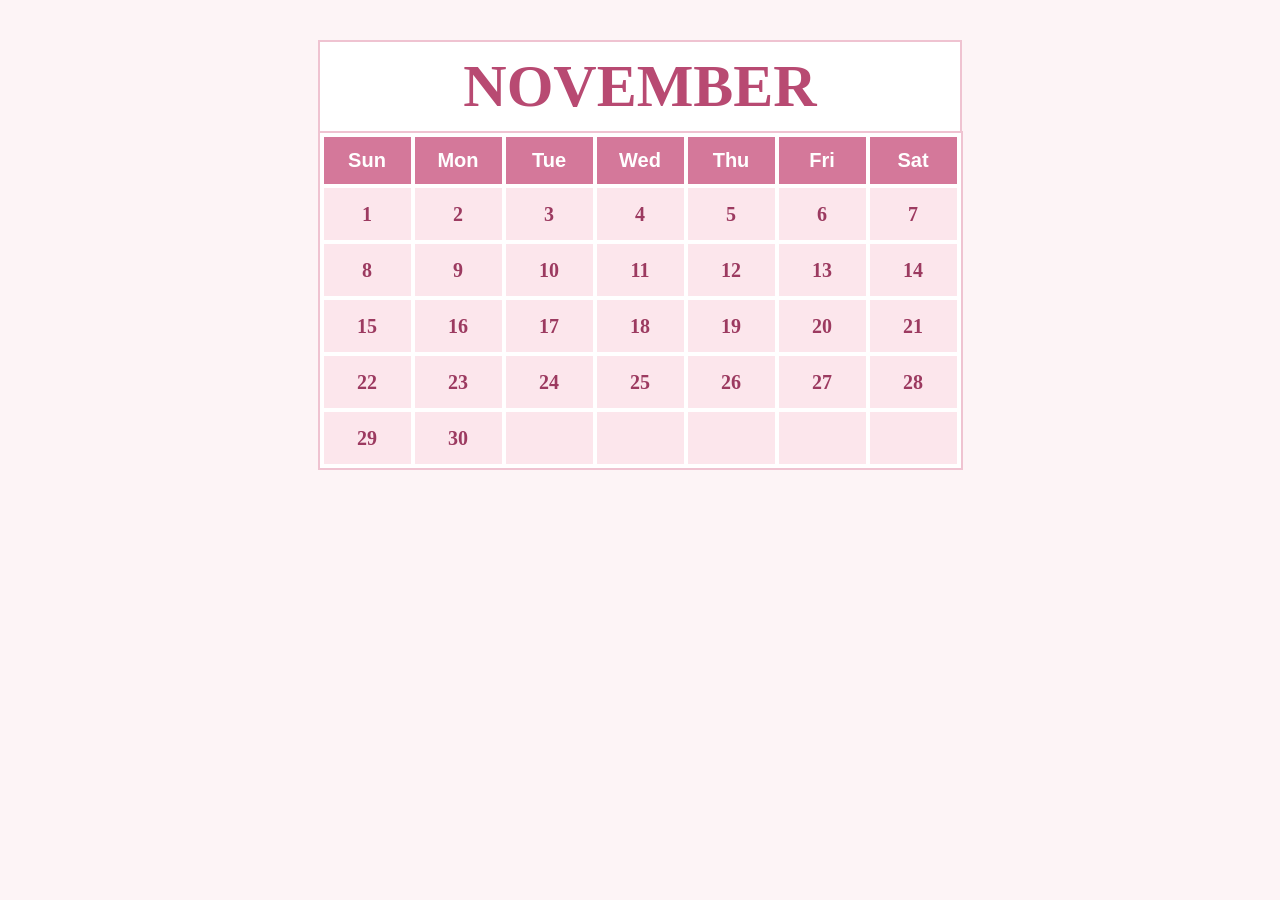
==== index.html @ 1b141e16 "Add files via upload" ====
<!DOCTYPE html>
<html>
<head>
<title>November Calendar</title>
<style>
body {
  background-color: #fdf4f6;
  font-family: "Times New Roman", serif;
}

h1 {
  width: 640px;
  margin: 40px auto 0;
  text-align: center;
  color: #b84a72;
  font-size: 60px;
  padding: 10px 0;
  background-color: white;
  border: 2px solid #efc3d1;
  border-bottom: none;
}

table {
  margin: 0 auto 40px;
  border-collapse: separate;
  border-spacing: 4px;
  background-color: white;
  border: 2px solid #efc3d1;
}

th {
  background-color: #d4789a;
  color: white;
  font-family: Arial, sans-serif;
  font-size: 20px;
  width: 85px;
  height: 45px;
}

td {
  background-color: #fce6ec;
  color: #9c3a60;
  font-size: 20px;
  font-weight: bold;
  text-align: center;
  height: 50px;
}

.today:hover {
  background-color: #c95b84;
}

.today a {
  color: #9c3a60;
  text-decoration: none;
  display: block;
  padding: 13px 0;
}

.today:hover a {
  color: white;
}
</style>
</head>
<body>

<h1>NOVEMBER</h1>

<table>
  <tr>
    <th>Sun</th>
    <th>Mon</th>
    <th>Tue</th>
    <th>Wed</th>
    <th>Thu</th>
    <th>Fri</th>
    <th>Sat</th>
  </tr>
  <tr>
    <td>1</td>
    <td class="today"><a href="#" target="_blank">2</a></td>
    <td>3</td>
    <td>4</td>
    <td>5</td>
    <td>6</td>
    <td>7</td>
  </tr>
  <tr>
    <td>8</td>
    <td>9</td>
    <td>10</td>
    <td>11</td>
    <td>12</td>
    <td>13</td>
    <td>14</td>
  </tr>
  <tr>
    <td>15</td>
    <td>16</td>
    <td>17</td>
    <td>18</td>
    <td>19</td>
    <td>20</td>
    <td>21</td>
  </tr>
  <tr>
    <td>22</td>
    <td>23</td>
    <td>24</td>
    <td>25</td>
    <td>26</td>
    <td>27</td>
    <td>28</td>
  </tr>
  <tr>
    <td>29</td>
    <td>30</td>
    <td></td>
    <td></td>
    <td></td>
    <td></td>
    <td></td>
  </tr>
</table>

</body>
</html>
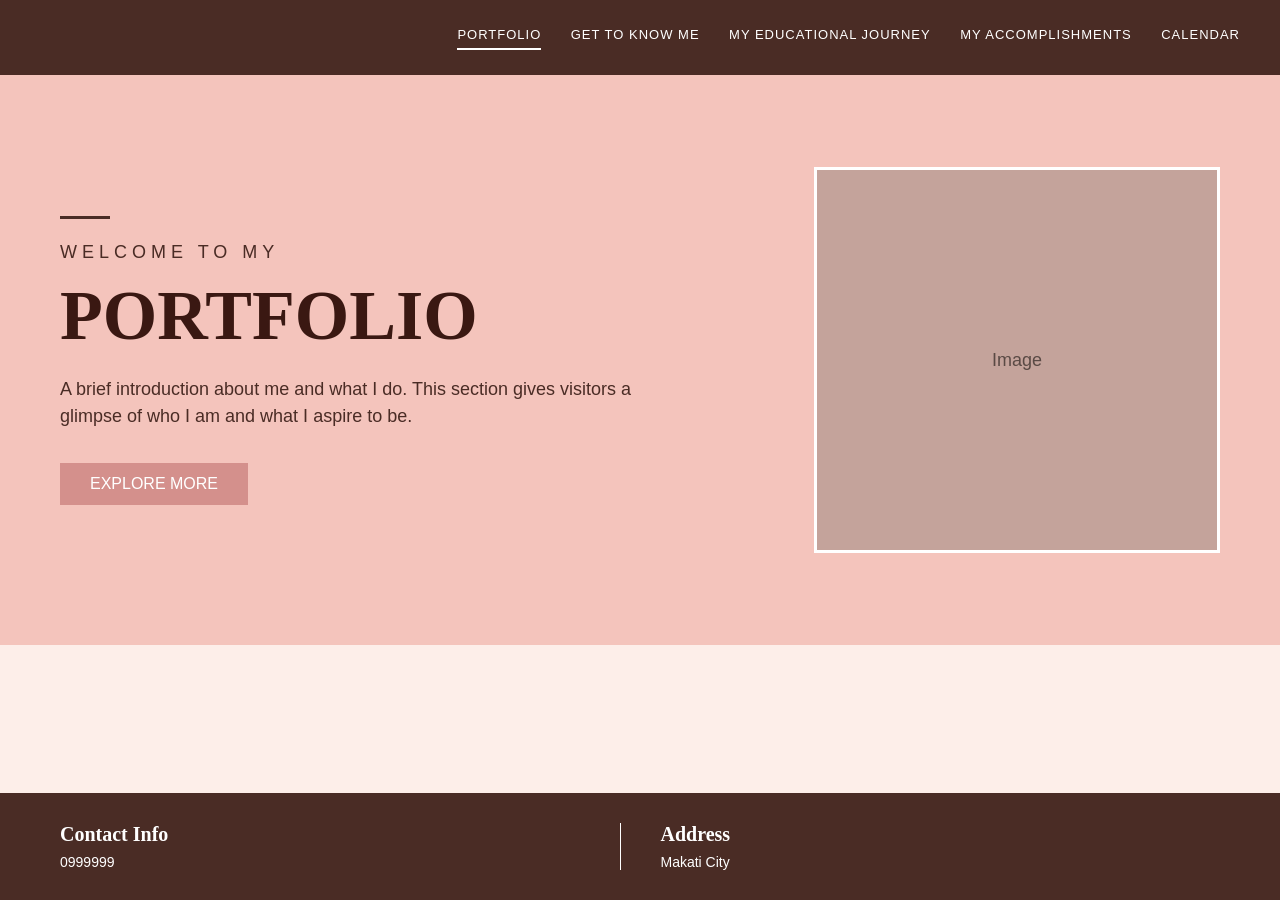
==== commit 3d304419: "Add files via upload" ====
--- a/index.html
+++ b/index.html
@@ -1,127 +1,40 @@
-<!DOCTYPE html>
-<html>
-<head>
-<title>November Calendar</title>
-<style>
-body {
-  background-color: #fdf4f6;
-  font-family: "Times New Roman", serif;
-}
-
-h1 {
-  width: 640px;
-  margin: 40px auto 0;
-  text-align: center;
-  color: #b84a72;
-  font-size: 60px;
-  padding: 10px 0;
-  background-color: white;
-  border: 2px solid #efc3d1;
-  border-bottom: none;
-}
-
-table {
-  margin: 0 auto 40px;
-  border-collapse: separate;
-  border-spacing: 4px;
-  background-color: white;
-  border: 2px solid #efc3d1;
-}
-
-th {
-  background-color: #d4789a;
-  color: white;
-  font-family: Arial, sans-serif;
-  font-size: 20px;
-  width: 85px;
-  height: 45px;
-}
-
-td {
-  background-color: #fce6ec;
-  color: #9c3a60;
-  font-size: 20px;
-  font-weight: bold;
-  text-align: center;
-  height: 50px;
-}
-
-.today:hover {
-  background-color: #c95b84;
-}
-
-.today a {
-  color: #9c3a60;
-  text-decoration: none;
-  display: block;
-  padding: 13px 0;
-}
-
-.today:hover a {
-  color: white;
-}
-</style>
-</head>
-<body>
-
-<h1>NOVEMBER</h1>
-
-<table>
-  <tr>
-    <th>Sun</th>
-    <th>Mon</th>
-    <th>Tue</th>
-    <th>Wed</th>
-    <th>Thu</th>
-    <th>Fri</th>
-    <th>Sat</th>
-  </tr>
-  <tr>
-    <td>1</td>
-    <td class="today"><a href="#" target="_blank">2</a></td>
-    <td>3</td>
-    <td>4</td>
-    <td>5</td>
-    <td>6</td>
-    <td>7</td>
-  </tr>
-  <tr>
-    <td>8</td>
-    <td>9</td>
-    <td>10</td>
-    <td>11</td>
-    <td>12</td>
-    <td>13</td>
-    <td>14</td>
-  </tr>
-  <tr>
-    <td>15</td>
-    <td>16</td>
-    <td>17</td>
-    <td>18</td>
-    <td>19</td>
-    <td>20</td>
-    <td>21</td>
-  </tr>
-  <tr>
-    <td>22</td>
-    <td>23</td>
-    <td>24</td>
-    <td>25</td>
-    <td>26</td>
-    <td>27</td>
-    <td>28</td>
-  </tr>
-  <tr>
-    <td>29</td>
-    <td>30</td>
-    <td></td>
-    <td></td>
-    <td></td>
-    <td></td>
-    <td></td>
-  </tr>
-</table>
-
-</body>
-</html>+<!DOCTYPE html>
+<html>
+<head>
+<title>Portfolio</title>
+<link rel="stylesheet" href="style.css">
+</head>
+<body>
+
+<header>
+  <a class="active" href="index.html">PORTFOLIO</a>
+  <a href="about.html">GET TO KNOW ME</a>
+  <a href="education.html">MY EDUCATIONAL JOURNEY</a>
+  <a href="accomplishments.html">MY ACCOMPLISHMENTS</a>
+  <a href="calendar.html">CALENDAR</a>
+</header>
+
+<div class="hero">
+  <div class="hero-text">
+    <div class="line"></div>
+    <p class="welcome">WELCOME TO MY</p>
+    <h1>PORTFOLIO</h1>
+    <p>A brief introduction about me and what I do. This section gives visitors a glimpse of who I am and what I aspire to be.</p>
+    <a class="button" href="about.html">EXPLORE MORE</a>
+  </div>
+  <div class="image-box">Image</div>
+</div>
+
+<footer>
+  <div>
+    <h4>Contact Info</h4>
+    <p>0999999</p>
+  </div>
+  <div class="right">
+    <h4>Address</h4>
+    <p>Makati City</p>
+  </div>
+</footer>
+
+</body>
+</html>
--- a/style.css
+++ b/style.css
@@ -0,0 +1,191 @@
+body {
+  margin: 0;
+  font-family: Arial, sans-serif;
+  background-color: #fdeee9;
+  color: #4a2c25;
+  display: flex;
+  flex-direction: column;
+  min-height: 100vh;
+}
+
+header {
+  background-color: #4a2c25;
+  padding: 25px 40px;
+  text-align: right;
+}
+
+header a {
+  color: white;
+  font-size: 13px;
+  letter-spacing: 1px;
+  text-decoration: none;
+  margin-left: 25px;
+  padding-bottom: 6px;
+  display: inline-block;
+}
+
+header a:hover {
+  border-bottom: 2px solid white;
+}
+
+header a.active {
+  border-bottom: 2px solid white;
+}
+
+.hero {
+  background-color: #f4c4bc;
+  display: flex;
+  align-items: center;
+  justify-content: space-between;
+  padding: 60px;
+  min-height: 450px;
+}
+
+.hero-text {
+  width: 50%;
+}
+
+.line {
+  width: 50px;
+  height: 3px;
+  background-color: #4a2c25;
+  margin-bottom: 20px;
+}
+
+.welcome {
+  font-size: 16px;
+  letter-spacing: 5px;
+  margin: 0;
+}
+
+.hero h1 {
+  font-family: Georgia, serif;
+  font-size: 70px;
+  color: #3a1812;
+  margin: 10px 0 20px;
+}
+
+.hero p {
+  font-size: 18px;
+  line-height: 1.5;
+}
+
+.button {
+  display: inline-block;
+  background-color: #d4908c;
+  color: white;
+  padding: 12px 30px;
+  text-decoration: none;
+  margin-top: 15px;
+}
+
+.button:hover {
+  background-color: #b87571;
+}
+
+.image-box {
+  background-color: #c4a39b;
+  color: #5a4a45;
+  display: flex;
+  align-items: center;
+  justify-content: center;
+  font-size: 18px;
+}
+
+.hero .image-box {
+  width: 400px;
+  height: 380px;
+  border: 3px solid white;
+}
+
+.content {
+  padding: 50px 60px;
+}
+
+.content h2 {
+  font-family: Georgia, serif;
+  font-size: 40px;
+  color: #3a1812;
+  margin: 0 0 10px;
+}
+
+.content p.intro {
+  font-size: 18px;
+  margin-bottom: 30px;
+}
+
+.cards {
+  display: grid;
+  grid-template-columns: 1fr 1fr;
+  gap: 20px;
+}
+
+.cards3 {
+  display: grid;
+  grid-template-columns: 1fr 1fr 1fr;
+  gap: 20px;
+}
+
+.card {
+  background-color: #f9d5d0;
+  border: 2px solid #eab8b2;
+  padding: 15px;
+  display: flex;
+  gap: 20px;
+}
+
+.card .image-box {
+  width: 130px;
+  height: 130px;
+  flex-shrink: 0;
+}
+
+.card h3 {
+  font-family: Georgia, serif;
+  font-size: 22px;
+  color: #3a1812;
+  margin: 5px 0 10px;
+}
+
+.card p {
+  margin: 0;
+  line-height: 1.5;
+}
+
+.card3 {
+  display: block;
+}
+
+.card3 .image-box {
+  width: 100%;
+  height: 120px;
+  margin-bottom: 15px;
+}
+
+footer {
+  background-color: #4a2c25;
+  color: white;
+  display: flex;
+  padding: 30px 60px;
+  margin-top: auto;
+}
+
+footer div {
+  width: 50%;
+}
+
+footer div.right {
+  border-left: 1px solid white;
+  padding-left: 40px;
+}
+
+footer h4 {
+  font-family: Georgia, serif;
+  font-size: 20px;
+  margin: 0 0 8px;
+}
+
+footer p {
+  margin: 0;
+  font-size: 14px;
+}
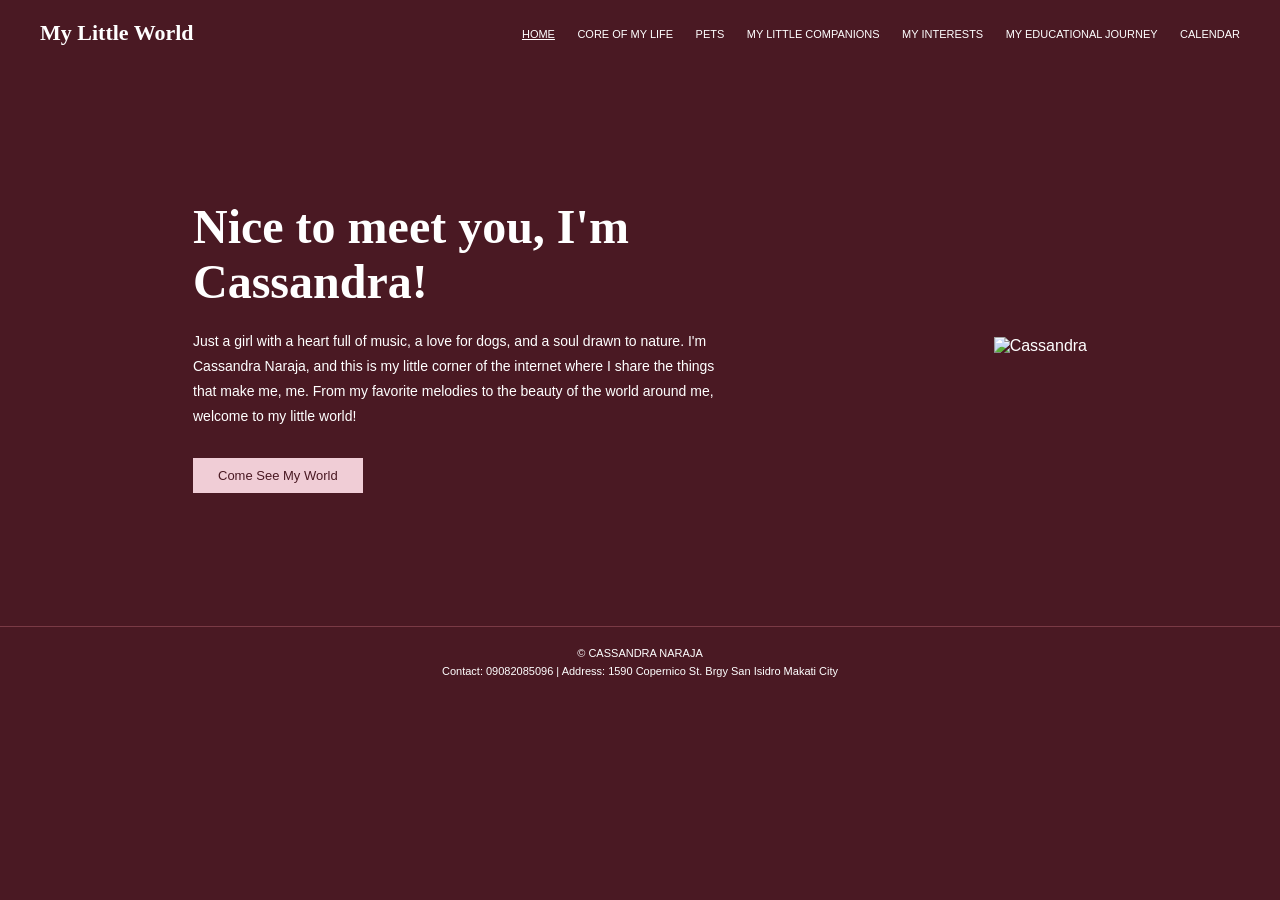
==== commit 07356335: "Add files via upload" ====
--- a/index.html
+++ b/index.html
@@ -1,40 +1,161 @@
 <!DOCTYPE html>
 <html>
 <head>
-<title>Portfolio</title>
-<link rel="stylesheet" href="style.css">
+<title>My Little World</title>
+<style>
+body {
+  margin: 0;
+  background-color: #4a1923;
+  font-family: Arial;
+  color: #4a1923;
+}
+
+h1, h2, h3 {
+  font-family: Georgia;
+}
+
+/* top */
+#top {
+  width: 100%;
+  background-color: #4a1923;
+  border-spacing: 0;
+}
+
+#logo {
+  padding: 20px 40px;
+  color: white;
+  font-family: Georgia;
+  font-size: 22px;
+  font-weight: bold;
+}
+
+#menu {
+  padding: 20px 40px;
+  text-align: right;
+}
+
+#menu a {
+  color: white;
+  font-size: 11px;
+  text-decoration: none;
+  margin-left: 18px;
+}
+
+#menu a:hover {
+  text-decoration: underline;
+}
+
+#menu a.now {
+  text-decoration: underline;
+}
+
+/* bottom */
+#bottom {
+  background-color: #4a1923;
+  color: white;
+  text-align: center;
+  font-size: 11px;
+  padding: 20px;
+}
+
+#bottom p {
+  margin: 0 0 6px;
+}
+
+#page {
+  min-height: 600px;
+}
+
+#bottom {
+  border-top: 1px solid #7a3a45;
+}
+
+/* welcome part */
+#hero {
+  background-color: #4a1923;
+  color: white;
+  padding: 130px 0;
+}
+
+#herotable {
+  width: 900px;
+  margin: 0 auto;
+}
+
+#herotext {
+  width: 60%;
+  vertical-align: middle;
+}
+
+#heropic {
+  text-align: right;
+  vertical-align: middle;
+}
+
+#hero h1 {
+  font-size: 48px;
+  margin: 0 0 20px;
+}
+
+#hero p {
+  font-size: 14px;
+  line-height: 25px;
+}
+
+#herobutton {
+  display: inline-block;
+  background-color: #f0cdd6;
+  color: #4a1923;
+  padding: 10px 25px;
+  text-decoration: none;
+  font-size: 13px;
+  margin-top: 15px;
+}
+
+#herobutton:hover {
+  background-color: #e3b0bd;
+}
+</style>
 </head>
 <body>
 
-<header>
-  <a class="active" href="index.html">PORTFOLIO</a>
-  <a href="about.html">GET TO KNOW ME</a>
-  <a href="education.html">MY EDUCATIONAL JOURNEY</a>
-  <a href="accomplishments.html">MY ACCOMPLISHMENTS</a>
-  <a href="calendar.html">CALENDAR</a>
-</header>
+<!-- top -->
+<table id="top">
+  <tr>
+    <td id="logo">My Little World</td>
+    <td id="menu">
+      <a class="now" href="index.html">HOME</a>
+      <a href="core.html">CORE OF MY LIFE</a>
+      <a href="pets.html">PETS</a>
+      <a href="companions.html">MY LITTLE COMPANIONS</a>
+      <a href="interests.html">MY INTERESTS</a>
+      <a href="education.html">MY EDUCATIONAL JOURNEY</a>
+      <a href="calendar.html">CALENDAR</a>
+    </td>
+  </tr>
+</table>
 
-<div class="hero">
-  <div class="hero-text">
-    <div class="line"></div>
-    <p class="welcome">WELCOME TO MY</p>
-    <h1>PORTFOLIO</h1>
-    <p>A brief introduction about me and what I do. This section gives visitors a glimpse of who I am and what I aspire to be.</p>
-    <a class="button" href="about.html">EXPLORE MORE</a>
-  </div>
-  <div class="image-box">Image</div>
+<!-- welcome -->
+<div id="hero">
+  <table id="herotable">
+    <tr>
+      <td id="herotext">
+        <h1>Nice to meet you, I'm Cassandra!</h1>
+        <p>Just a girl with a heart full of music, a love for dogs, and a soul drawn to nature. I'm Cassandra Naraja, and this is my little corner of the internet where I share the things that make me, me. From my favorite melodies to the beauty of the world around me, welcome to my little world!</p>
+        <a id="herobutton" href="core.html">Come See My World</a>
+      </td>
+      <td id="heropic">
+        <img src="images/home.jpg" width="270" height="340" alt="Cassandra">
+      </td>
+    </tr>
+  </table>
 </div>
 
-<footer>
-  <div>
-    <h4>Contact Info</h4>
-    <p>0999999</p>
-  </div>
-  <div class="right">
-    <h4>Address</h4>
-    <p>Makati City</p>
-  </div>
-</footer>
+<!-- bottom -->
+<div id="bottom">
+  <p>&copy; CASSANDRA NARAJA</p>
+  <p>Contact: 09082085096 | Address: 1590 Copernico St. Brgy San Isidro Makati City</p>
+</div>
 
 </body>
 </html>
